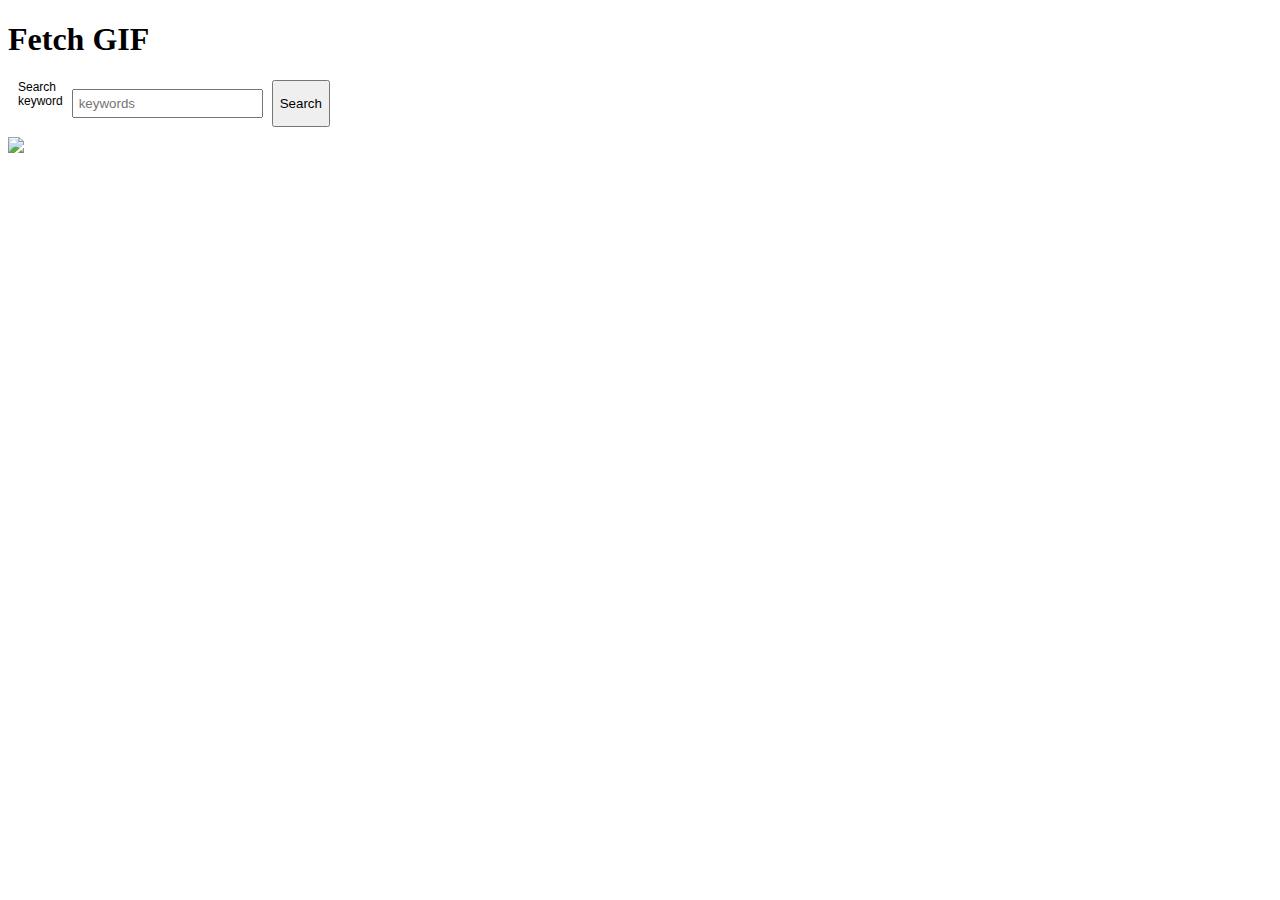
==== test.html @ 6dc4f51d "initial commit" ====
<!DOCTYPE html>
<html>
	<link rel="stylesheet" type="text/css" href="style.css" />

	<head>
		<title>Review App</title>
	</head>

	<body>
		<div>
			<div class="header">
				<h1>Fetch GIF</h1>
			</div>

			<div class="inputInfo">
				<div class="names">
					<label>Search keyword</label>
					<input
						class="typeahead"
						type="text"
						placeholder="keywords"
					/>
					<button id="button">Search</button>
				</div>
			</div>

			<img src="https://media2.giphy.com/media/FiGiRei2ICzzG/200.gif" />
		</div>
	</body>

	<script src="main.js"></script>
</html>
---- style.css ----
.content {
	display: flex;
	justify-content: center;
}

.bounding-box {
	border: 1px solid #000;
	position: fixed;
	top: 100px;
	bottom: 100px;
	left: 200px;
	right: 200px;
}

.bounding-box2 {
	border: 1px solid #aaa000;
	position: fixed;
	top: 150px;
	bottom: 150px;
	left: 300px;
	right: 300px;
}
/*.header {
	display: flex;
	align-items: baseline;
	justify-content: space-between;
}*/

.inputInfo {
	display: flex;
	flex-direction: column;
	width: 300px;
	margin: 10px;
}

.names {
	display: flex;
}

input {
	margin: 9px;
	padding: 5px;
}

label {
	font-size: 12px;
	font-family: Arial;
}
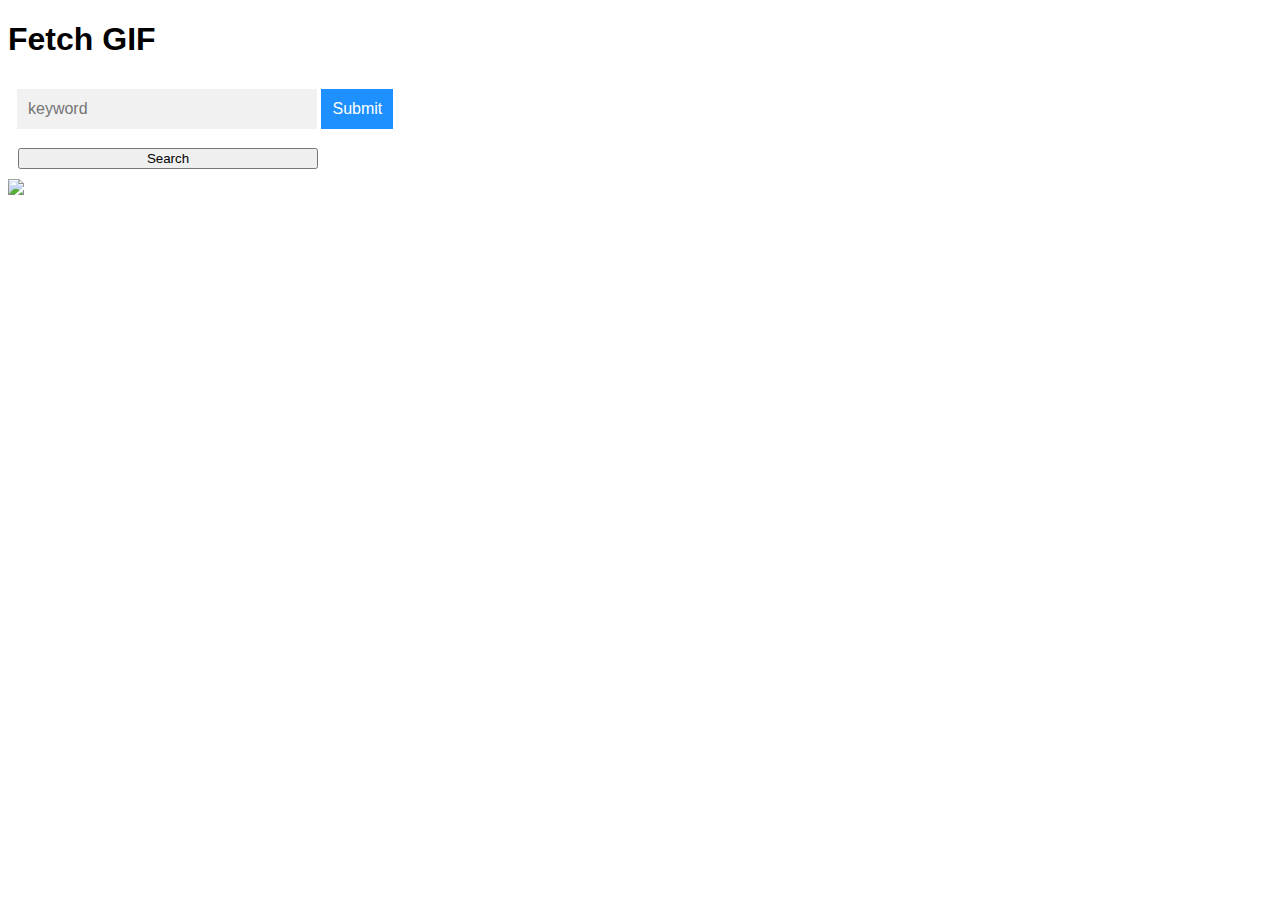
==== commit 15be93fa: "add autocomplete in keyword search" ====
--- a/test.html
+++ b/test.html
@@ -11,15 +11,22 @@
 			<div class="header">
 				<h1>Fetch GIF</h1>
 			</div>
+			<form autocomplete="off" action="/action_page.php">
+				<div class="autocomplete" style="width:300px;">
+					<input
+						id="myInput"
+						type="text"
+						name="myCountry"
+						placeholder="keyword"
+					/>
+				</div>
+				<input type="submit" />
+			</form>
 
 			<div class="inputInfo">
-				<div class="names">
-					<label>Search keyword</label>
-					<input
-						class="typeahead"
-						type="text"
-						placeholder="keywords"
-					/>
+			<!-- 	<div class="names">
+					<label>Search keyword</label> -->
+					
 					<button id="button">Search</button>
 				</div>
 			</div>
--- a/style.css
+++ b/style.css
@@ -46,3 +46,55 @@
 	font-size: 12px;
 	font-family: Arial;
 }
+
+* {
+	box-sizing: border-box;
+}
+body {
+	font: 16px Arial;
+}
+.autocomplete {
+	/*the container must be positioned relative:*/
+	position: relative;
+	display: inline-block;
+}
+input {
+	border: 1px solid transparent;
+	background-color: #f1f1f1;
+	padding: 10px;
+	font-size: 16px;
+}
+input[type='text'] {
+	background-color: #f1f1f1;
+	width: 100%;
+}
+input[type='submit'] {
+	background-color: DodgerBlue;
+	color: #fff;
+}
+.autocomplete-items {
+	position: absolute;
+	border: 1px solid #d4d4d4;
+	border-bottom: none;
+	border-top: none;
+	z-index: 99;
+	/*position the autocomplete items to be the same width as the container:*/
+	top: 100%;
+	left: 0;
+	right: 0;
+}
+.autocomplete-items div {
+	padding: 10px;
+	cursor: pointer;
+	background-color: #fff;
+	border-bottom: 1px solid #d4d4d4;
+}
+.autocomplete-items div:hover {
+	/*when hovering an item:*/
+	background-color: #e9e9e9;
+}
+.autocomplete-active {
+	/*when navigating through the items using the arrow keys:*/
+	background-color: DodgerBlue !important;
+	color: #ffffff;
+}
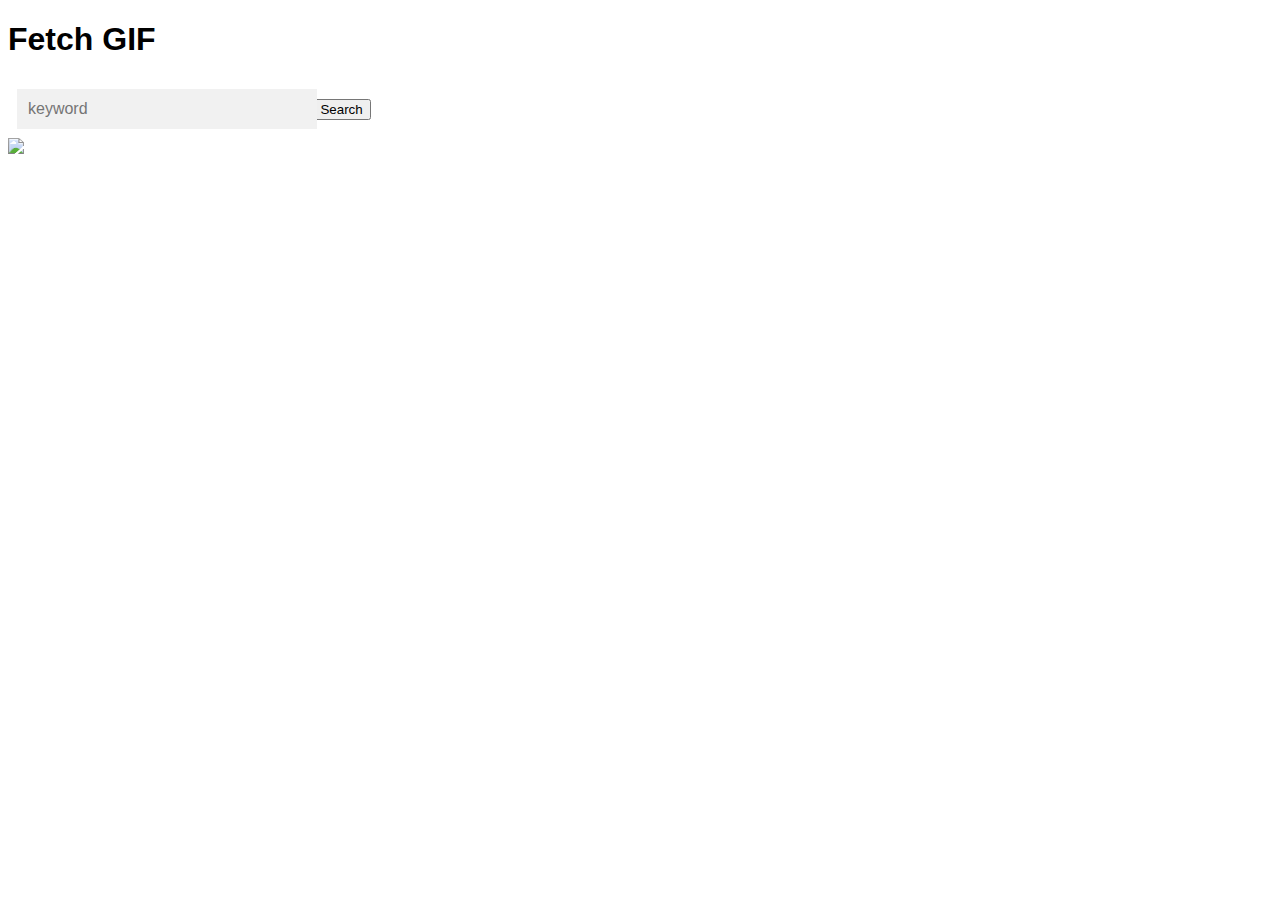
==== commit 96e8aba1: "added more keywords to autocomplete array" ====
--- a/test.html
+++ b/test.html
@@ -20,16 +20,8 @@
 						placeholder="keyword"
 					/>
 				</div>
-				<input type="submit" />
+				<button id="button">Search</button>
 			</form>
-
-			<div class="inputInfo">
-			<!-- 	<div class="names">
-					<label>Search keyword</label> -->
-					
-					<button id="button">Search</button>
-				</div>
-			</div>
 
 			<img src="https://media2.giphy.com/media/FiGiRei2ICzzG/200.gif" />
 		</div>
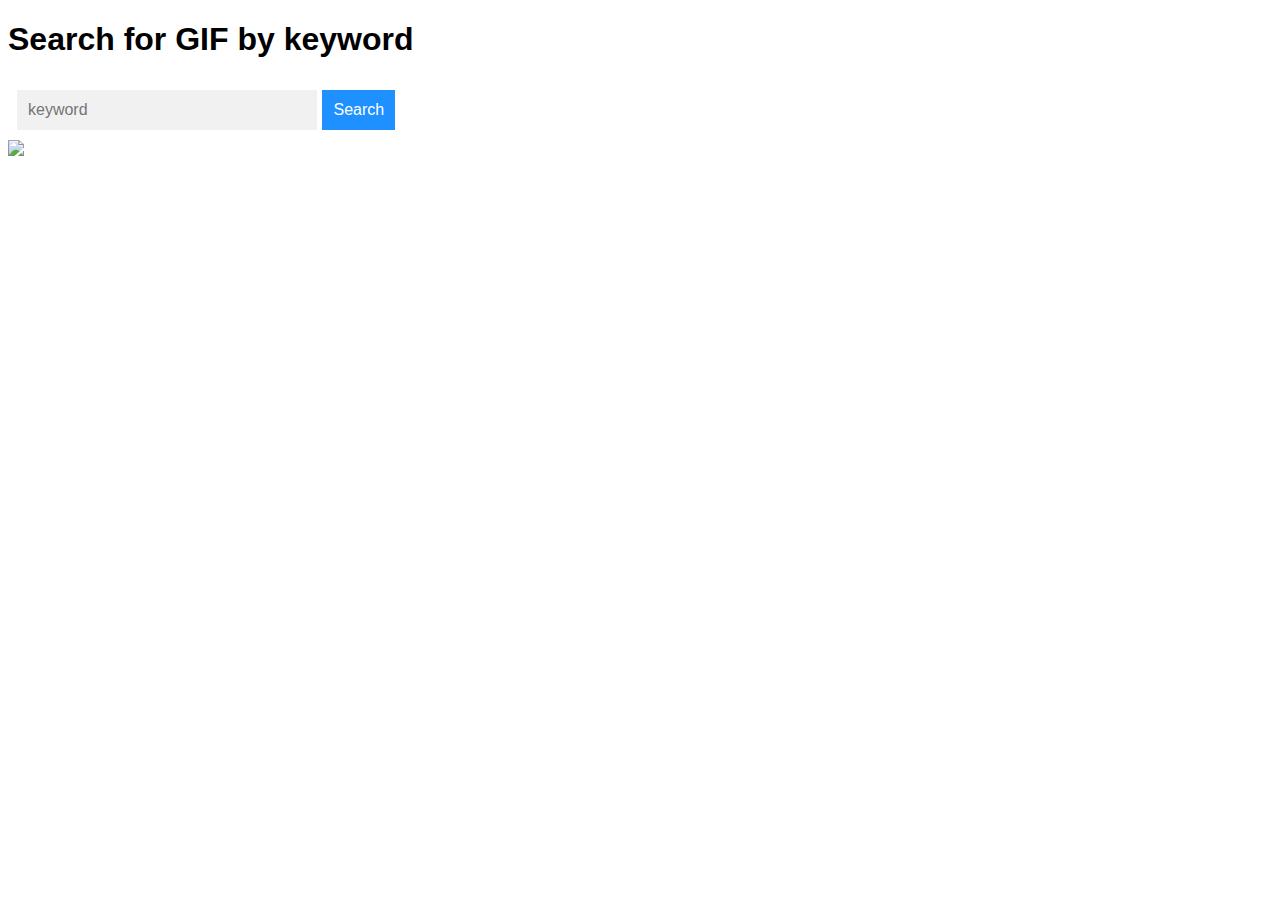
==== commit 39725b9e: "add event listener so that search executes when pressing enter" ====
--- a/test.html
+++ b/test.html
@@ -3,20 +3,20 @@
 	<link rel="stylesheet" type="text/css" href="style.css" />
 
 	<head>
-		<title>Review App</title>
+		<title>Gif Finder</title>
 	</head>
 
 	<body>
 		<div>
-			<div class="header">
-				<h1>Fetch GIF</h1>
+			<div>
+				<h1>Search for GIF by keyword</h1>
 			</div>
 			<form autocomplete="off" action="/action_page.php">
 				<div class="autocomplete" style="width:300px;">
 					<input
 						id="myInput"
 						type="text"
-						name="myCountry"
+						name="keywords"
 						placeholder="keyword"
 					/>
 				</div>
--- a/style.css
+++ b/style.css
@@ -19,18 +19,6 @@
 	bottom: 150px;
 	left: 300px;
 	right: 300px;
-}
-/*.header {
-	display: flex;
-	align-items: baseline;
-	justify-content: space-between;
-}*/
-
-.inputInfo {
-	display: flex;
-	flex-direction: column;
-	width: 300px;
-	margin: 10px;
 }
 
 .names {
@@ -68,9 +56,13 @@
 	background-color: #f1f1f1;
 	width: 100%;
 }
-input[type='submit'] {
+button {
 	background-color: DodgerBlue;
 	color: #fff;
+	padding: 10px;
+	font-size: 16px;
+	border: 1px solid transparent;
+	margin: 10px;
 }
 .autocomplete-items {
 	position: absolute;
